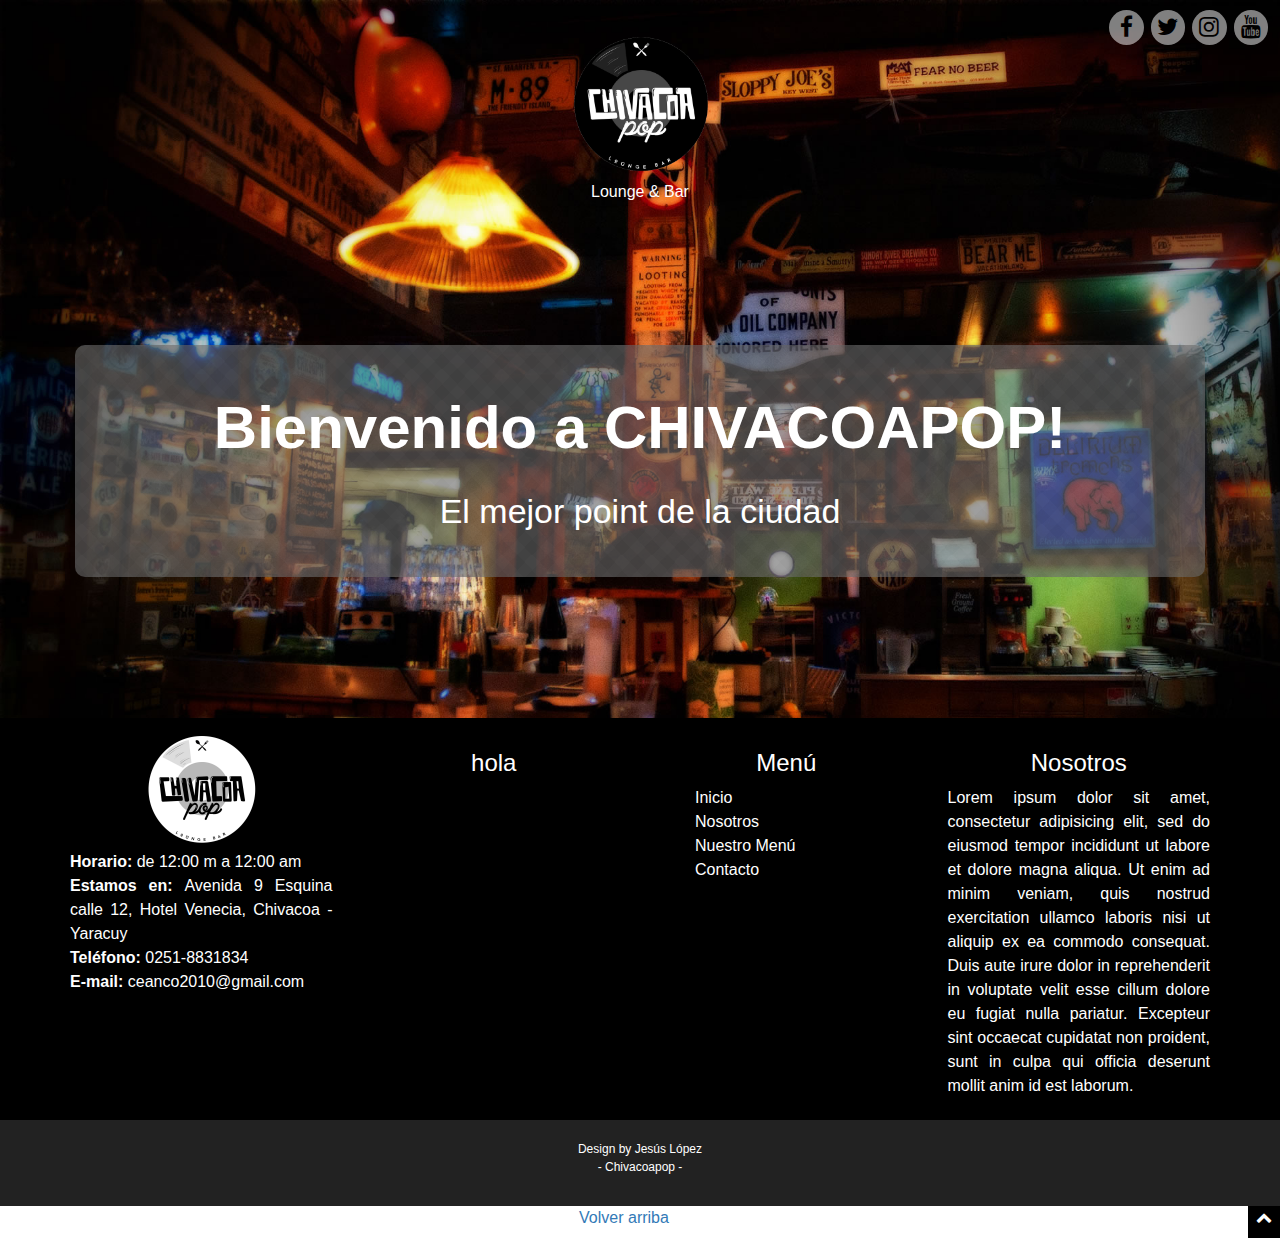
==== bebidas.html @ dc021433 "Se modifico el banner de los servicios, se coloco el span en el logo, los servicios en el footer, se" ====
<!DOCTYPE html>
<html>
	<head>
		<meta charset="utf-8">
		<meta name="description" content="Proyecto de la primera generación del 2014 del curso de diseño web online"/>
		<meta name="viewport" content="width=device-width, initial-scale=1">
		<meta name="msapplication-TileColor" content="#ffffff">
		<meta name="msapplication-TileImage" content="images/ms-icon-144x144.png">
		<meta name="theme-color" content="#ffffff">
		<title>Chivacoapop | Bebidas</title>
		<link rel="apple-touch-icon" sizes="57x57" href="images/apple-icon-57x57.png">
		<link rel="apple-touch-icon" sizes="60x60" href="images/apple-icon-60x60.png">
		<link rel="apple-touch-icon" sizes="72x72" href="images/apple-icon-72x72.png">
		<link rel="apple-touch-icon" sizes="76x76" href="images/apple-icon-76x76.png">
		<link rel="apple-touch-icon" sizes="114x114" href="images/apple-icon-114x114.png">
		<link rel="apple-touch-icon" sizes="120x120" href="images/apple-icon-120x120.png">
		<link rel="apple-touch-icon" sizes="144x144" href="images/apple-icon-144x144.png">
		<link rel="apple-touch-icon" sizes="152x152" href="images/apple-icon-152x152.png">
		<link rel="apple-touch-icon" sizes="180x180" href="images/apple-icon-180x180.png">
		<link rel="icon" type="image/png" sizes="192x192"  href="images/android-icon-192x192.png">
		<link rel="icon" type="image/png" sizes="32x32" href="images/favicon-32x32.png">
		<link rel="icon" type="image/png" sizes="96x96" href="images/favicon-96x96.png">
		<link rel="icon" type="image/png" sizes="16x16" href="images/favicon-16x16.png">
		<link rel="manifest" href="images/manifest.json">
		<link rel="stylesheet" href="css/normalize.min.css">
		<link rel="stylesheet" href="css/bootstrap/css/bootstrap.min.css">
		<link rel="stylesheet" href="css/bootstrap/css/bootstrap-theme.min.css">
		<link rel="stylesheet" href="css/style.css">
		<link rel="stylesheet" href="css/font-awesome/css/font-awesome.min.css">
	</head>
	<body id="page-top">
		<div>
			<div class="home-background">
				<header>
					<h1 class="text-center">
						<a href="">
							<img src="images/logo_modificado.png">
						</a>
					</h1>
					<span class="descripcion">Lounge & Bar</span>
					<!--<div class="menu-principal">
						<nav></nav>
					</div>-->
					<ul class="redes-sociales">
						<li>
							<a href="#">
								<i class="fa fa-facebook" aria-hidden="true"></i>
							</a>
						</li>
						<li>
							<a href="#">
								<i class="fa fa-twitter" aria-hidden="true"></i>
							</a>
						</li>
						<li>
							<a href="#">
								<i class="fa fa-instagram" aria-hidden="true"></i>
							</a>
						</li>
						<li>
							<a href="#">
								<i class="fa fa-youtube" aria-hidden="true"></i>
							</a>
						</li>
					</ul>
					<div class="slogan block">
						<h2>Bienvenido a CHIVACOAPOP!</h2>
						<p>El mejor point de la ciudad</p>
					</div>
				</header>
			</div>
			<footer>
				<div class="container text-center">
					<div class="row">
						<div class="col-md-3">
							<div class="logo-footer">
								<img src="images/logo_invertido.png">
							</div>
							<div class="ubicacion">
								<p><strong>Horario: </strong>de 12:00 m a 12:00 am</p>
								<P><strong>Estamos en: </strong> Avenida 9 Esquina calle 12, Hotel Venecia, Chivacoa - Yaracuy</P>
								<P><strong>Teléfono: </strong>0251-8831834</P>
								<P><strong>E-mail: </strong>ceanco2010@gmail.com</P>
							</div>
						</div>
						<div class="col-md-3">
							<h3>hola</h3>
						</div>
						<div class="col-md-3">
							<h3>Menú</h3>
							<ul>
								<li><a href="">Inicio</a></li>
								<li><a href="">Nosotros</a></li>
								<li><a href="">Nuestro Menú</a></li>
								<li><a href="">Contacto</a></li>
							</ul>
						</div>
						<div class="col-md-3">
							<h3>Nosotros</h3>
							<p>
								Lorem ipsum dolor sit amet, consectetur adipisicing elit, sed do eiusmod
								tempor incididunt ut labore et dolore magna aliqua. Ut enim ad minim veniam,
								quis nostrud exercitation ullamco laboris nisi ut aliquip ex ea commodo
								consequat. Duis aute irure dolor in reprehenderit in voluptate velit esse
								cillum dolore eu fugiat nulla pariatur. Excepteur sint occaecat cupidatat non
								proident, sunt in culpa qui officia deserunt mollit anim id est laborum.
							</p>
						</div>
					</div>
				</div>
			</footer>
			<div class="copyright text-center">
				<p>Design by Jesús López</p>
				<p>Chivacoapop</p>
			</div>
			<div class="center scroll-top page-scroll">
		        <a href="#page-top">
		            Volver arriba 
		        </a>
		        <a class="top-page hidden-xs hidden-md" href="#page-top">
		            <i class="fa fa-chevron-up"></i>
		        </a>
		    </div>
		</div>
		<script type="text/javascript" src="js/jquery-2.1.1.js"></script>
		<script type="text/javascript" src="css/bootstrap/js/bootstrap.min.js"></script>
	</body>
</html>
---- css/style.css ----
body{
	background: #FFF;
	font-family: "Arial";
	font-size: 16px;
	line-height: 1.5;
}

footer{
    background: #000;
    color: #FFF;
    padding: 12px;
}

footer a{
    color: #FFF;
    text-decoration: none;
}

footer a:hover{
    text-decoration: none;
}

footer p{
    text-align: justify;
}

footer ul{
    list-style: none;
}

footer ul li{
   text-align: left;
}

header {
    margin: 0 auto;
    padding: 30px 0 0;
    position: relative;
    width: 100%;
    z-index: 1000;
}

header img{
    height: 150px;
}

header h1{
    margin: 0 auto;
}

ul.redes-sociales{
	list-style: none;
}

.block {
    margin: 0 auto;
    max-width: 1130px;
    position: relative;
    width: 90%;
    z-index: 1;
}

.center{
	text-align: center !important; 
}

.copyright{
	background: #222222;
    color: #FFF;
    font-size: 12px;
    padding: 20px 0;
}

.copyright p:first-child{
    margin-bottom: 0;
}

.copyright p:last-child{
    margin-top: 0;
}

.copyright p:last-child:after{
    content: " -";
}

.copyright p:last-child:before{
    content: "- ";
}

.descripcion{
    color: #FFF;
    display: block;
    text-align: center;
}

.element-normal-bottom{
    margin-bottom: 72px!important;
}

.home-background{
	background: #333;
    background-attachment: fixed;
	background-image: url('../images/sunrise_background.jpg');
    background-size: cover;
    min-height: 200px;
    overflow: hidden;
}

.informacion{
    margin: 0 auto;
    overflow: hidden;
    z-index: 1;
}

/*.informacion h2{
    color: #868686;
    font-size: 34px;
    font-weight: 100;
    margin-bottom: 40px;
    text-align: center;
}

.informacion img{
    width: 100%;
}*/

.item{
    float: left;
    width: 50%;
}

.item img{
    width: 100%;
}

.logo-footer img{
    height: 120px;
}

.menu-principal{
    background: url('../images/bg_nav.png') top left repeat;
    margin-top: 20px;
    padding: 3px 0;
}

.redes-sociales{
    list-style: none;
    margin: 0;
    position: absolute;
    right: 10px;
    top: 10px;
}

.redes-sociales a{
	background: #FFF;
    border-radius: 100%;
    color: #000;
    display: inline-block;
    font-size: 23px;
    opacity: 0.5;
    text-align: center;
    width: 1.5em;
}

.redes-sociales a:hover{
	background: #FFF;
    opacity: 0.8;
}

.redes-sociales li{
	color: #6B6B6B;
    float: left;
    font-size: 14px;
    padding: 0 2px 0 5px;
}

.servicios{
    background-image: url('../images/bg_diamond.png');
    padding: 20px 0;
    text-align: center;
}

.slogan{
    background: url('../images/bg_slogan.png') top left repeat;
    -webkit-border-radius: 10px;
    -moz-border-radius: 10px;
    border-radius: 10px;
    color: #fff;
    margin: 11% auto 11%;
    padding: 30px;
    text-align: center;
}

.slogan h2 {
    font-size: 60px;
    font-weight: 900;
    margin-bottom: 25px;
}

.slogan p {
    font-size: 34px;
    font-weight: 100;
}

.testimonials-inner {
    border-top: 1px solid #EAEAEA;
    padding-bottom: 44px;
    position: relative;
}

.testimonials-author{
    color: #1A1A1A;
    font-size: 20px;
    font-weight: 700;
    margin-bottom: .46em;
    text-transform: uppercase;
}

.testimonials-inner img{
    height: 150px;
    margin-bottom: 20px;
    margin-top: -74px;
}

.testimonials-inner h2{
    margin-bottom: 20px;
}

.testimonials-text {
    margin-bottom: 34px;
}

.testimonials-text p {
    color: #3C3F41;
    font-family: "kepler-std",serif;
    font-size: 24px;
    font-style: italic;
    font-weight: 300;
    letter-spacing: .25px;
    line-height: 33px;
    margin-bottom: .8em;
}

.top-page{
	background: #000;
	color: #FFF;
	float: right;
	height: 2em;
	opacity: 1;
	width: 2em;
}

.top-page:hover{
	color: #FFF;
}

.ubicacion p{
    margin-bottom: 0;
    margin-top: 0;
}
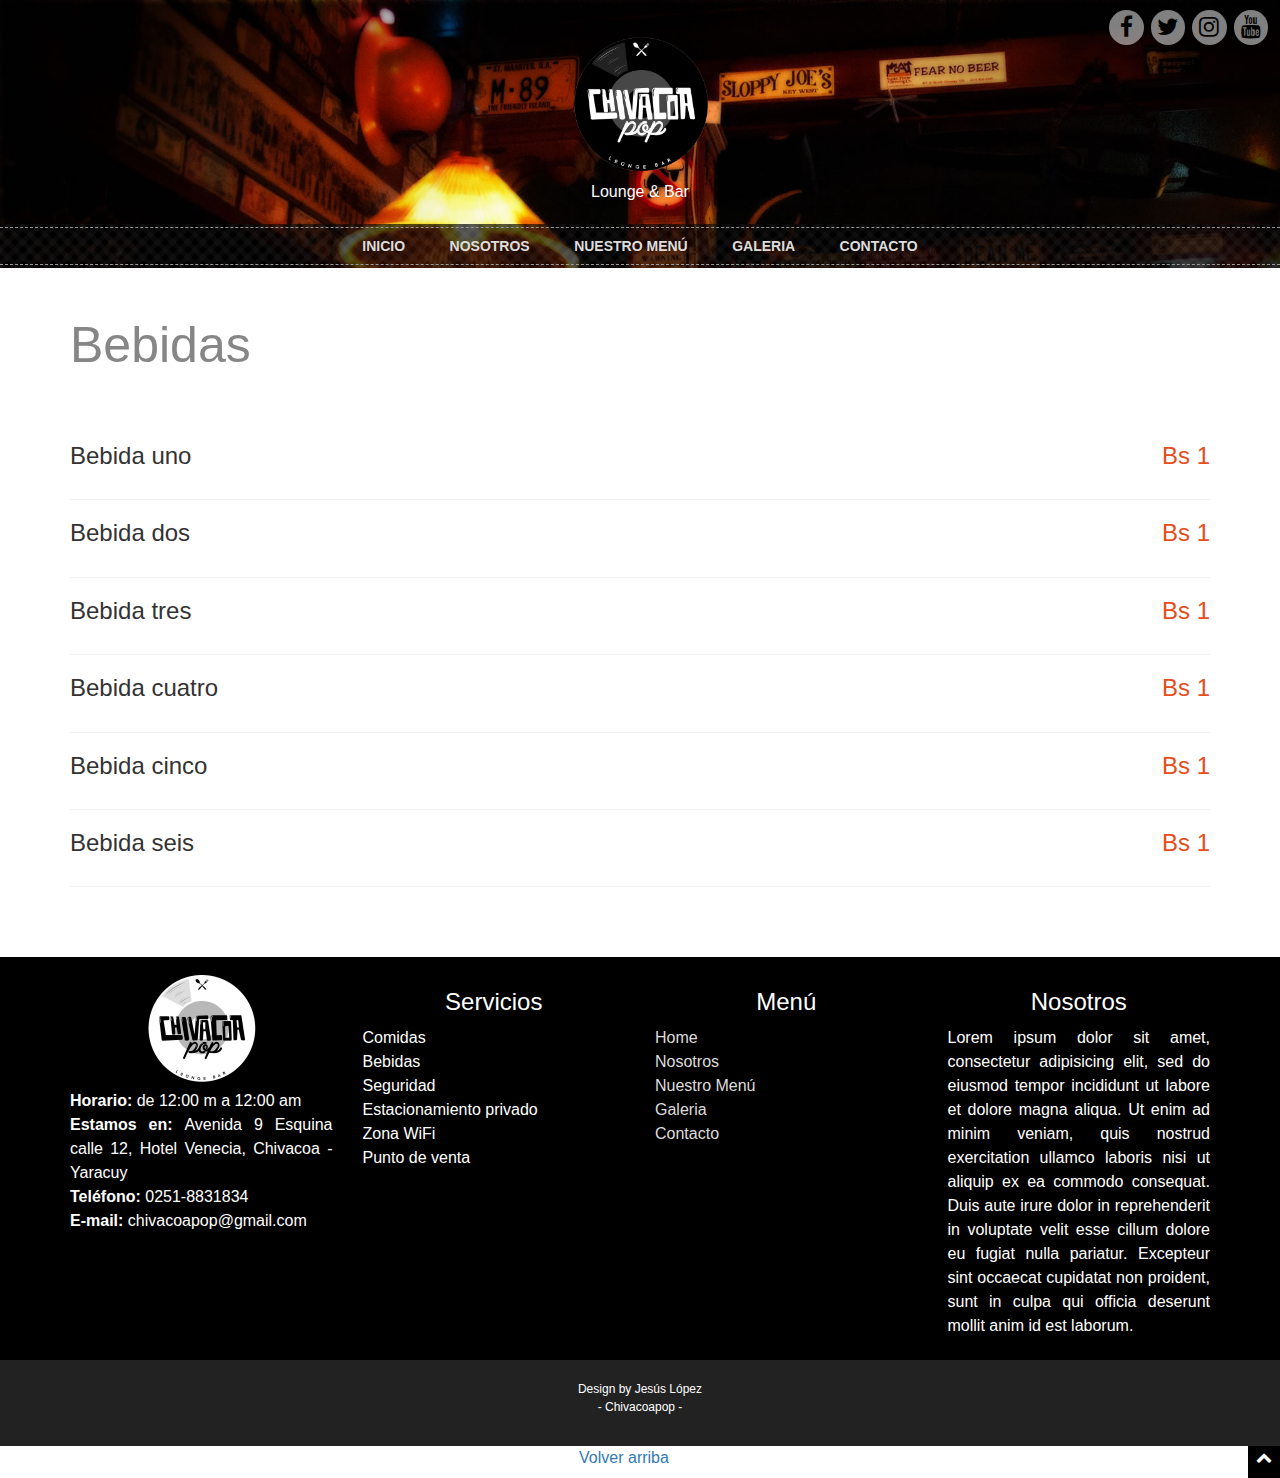
==== commit 254ad9d9: "menu footer" ====
--- a/bebidas.html
+++ b/bebidas.html
@@ -33,15 +33,31 @@
 			<div class="home-background">
 				<header>
 					<h1 class="text-center">
-						<a href="">
-							<img src="images/logo_modificado.png">
+						<a href="index.html" title="Chivacoapop">
+							<img src="images/logo_modificado.png" alt="Chivacoapop">
 						</a>
 					</h1>
 					<span class="descripcion">Lounge & Bar</span>
-					<!--<div class="menu-principal">
-						<nav></nav>
-					</div>-->
-					<ul class="redes-sociales">
+					<div class="menu-principal hidden-xs">
+						<nav>
+							<ul>
+								<li><a href="index.html">Inicio</a></li>
+								<li><a href="nosotros.html">Nosotros</a></li>
+								<li>
+									<a href="#">Nuestro menú</a>
+									<ul class="sub-menu">
+										<li><a href="hamburguesas.html">Hamburguesas</a></li>
+										<li><a href="pastas.html">Pastas</a></li>
+										<li><a href="postres.html">Postres</a></li>
+										<li><a href="bebidas.html">Bebidas</a></li>
+									</ul>
+								</li>
+								<li><a href="galeria.html">Galeria</a></li>
+								<li><a href="contacto.html">Contacto</a></li>
+							</ul>
+						</nav>
+					</div>
+					<ul class="redes-sociales hidden-xs">
 						<li>
 							<a href="#">
 								<i class="fa fa-facebook" aria-hidden="true"></i>
@@ -63,12 +79,43 @@
 							</a>
 						</li>
 					</ul>
-					<div class="slogan block">
-						<h2>Bienvenido a CHIVACOAPOP!</h2>
-						<p>El mejor point de la ciudad</p>
-					</div>
 				</header>
 			</div>
+			<section class="main">
+				<div class="container">
+					<div class="row">
+						<div class="col-md-12">
+							<h2 class="titulo">Bebidas</h2>
+						</div>
+					</div>
+					<div class="productos">
+						<div class="row">
+							<div class="col-md-12">
+								<ul>
+									<li class="item-producto">
+										<h3>Bebida uno <span class="item-precio">Bs 1</span></h3>
+									</li>
+									<li class="item-producto">
+										<h3>Bebida dos <span class="item-precio">Bs 1</span></h3>
+									</li>
+									<li class="item-producto">
+										<h3>Bebida tres <span class="item-precio">Bs 1</span></h3>
+									</li>
+									<li class="item-producto">
+										<h3>Bebida cuatro <span class="item-precio">Bs 1</span></h3>
+									</li>
+									<li class="item-producto">
+										<h3>Bebida cinco <span class="item-precio">Bs 1</span></h3>
+									</li>
+									<li class="item-producto">
+										<h3>Bebida seis <span class="item-precio">Bs 1</span></h3>
+									</li>
+								</ul>
+							</div>
+						</div>
+					</div>
+				</div>
+			</section>
 			<footer>
 				<div class="container text-center">
 					<div class="row">
@@ -80,19 +127,50 @@
 								<p><strong>Horario: </strong>de 12:00 m a 12:00 am</p>
 								<P><strong>Estamos en: </strong> Avenida 9 Esquina calle 12, Hotel Venecia, Chivacoa - Yaracuy</P>
 								<P><strong>Teléfono: </strong>0251-8831834</P>
-								<P><strong>E-mail: </strong>ceanco2010@gmail.com</P>
-							</div>
-						</div>
-						<div class="col-md-3">
-							<h3>hola</h3>
+								<P><strong>E-mail: </strong>chivacoapop@gmail.com</P>
+							</div>
+							<div class="footer-sociales visible-xs">
+								<span class="sociales">
+									<a href="#">
+										<i class="fa fa-facebook" aria-hidden="true"></i>
+									</a>
+								</span>
+								<span class="sociales">
+									<a href="#">
+										<i class="fa fa-twitter" aria-hidden="true"></i>
+									</a>
+								</span>
+								<span class="sociales">
+									<a href="#">
+										<i class="fa fa-google" aria-hidden="true"></i>
+									</a>
+								</span>
+								<span class="sociales">
+									<a href="#">
+										<i class="fa fa-instagram" aria-hidden="true"></i>
+									</a>
+								</span>
+							</div>
+						</div>
+						<div class="col-md-3">
+							<h3>Servicios</h3>
+							<ul>
+								<li>Comidas</li>
+								<li>Bebidas</li>
+								<li>Seguridad</li>
+								<li>Estacionamiento privado</li>
+								<li>Zona WiFi</li>
+								<li>Punto de venta</li>
+							</ul>
 						</div>
 						<div class="col-md-3">
 							<h3>Menú</h3>
 							<ul>
-								<li><a href="">Inicio</a></li>
-								<li><a href="">Nosotros</a></li>
-								<li><a href="">Nuestro Menú</a></li>
-								<li><a href="">Contacto</a></li>
+								<li><a href="index.html">Home</a></li>
+								<li><a href="nosotros.html">Nosotros</a></li>
+								<li><a href="menu.html">Nuestro Menú</a></li>
+								<li><a href="galeria.html">Galeria</a></li>
+								<li><a href="contacto.html">Contacto</a></li>
 							</ul>
 						</div>
 						<div class="col-md-3">
--- a/css/style.css
+++ b/css/style.css
@@ -1,3 +1,7 @@
+a{
+    text-decoration: none !important;
+}
+
 body{
 	background: #FFF;
 	font-family: "Arial";
@@ -12,11 +16,12 @@
 }
 
 footer a{
+    color: #DDD;
+    text-decoration: none;
+}
+
+footer a:hover{
     color: #FFF;
-    text-decoration: none;
-}
-
-footer a:hover{
     text-decoration: none;
 }
 
@@ -48,8 +53,81 @@
     margin: 0 auto;
 }
 
+li:hover > ul{
+    display: block;
+}
+
+nav {
+    border-bottom: 1px dashed #999;
+    border-top: 1px dashed #999;
+    line-height: 36px;
+    margin: 0 auto;
+    padding: 0;
+    text-align: center;
+}
+
+nav ul li {
+    display: inline-block;
+    font-size: 14px;
+    font-weight: 700;
+    padding: 0 15px;
+    text-transform: uppercase;
+    transition: none;
+}
+
+nav ul li a {
+    color: #DDD;
+    padding: 21px 5px;
+    transition: none;
+}
+
+nav ul li a:hover{
+    color: #FFF;
+}
+
+ul{
+    list-style: none;
+    margin: 0;
+    padding: 0;
+}
+
 ul.redes-sociales{
 	list-style: none;
+}
+
+ul.sub-menu {
+    background: url('../images/bg_nav.png') top left repeat;
+    display: none;
+    margin-top: 4px;
+    margin-left: -15px;
+    padding: 0;
+    position: absolute;
+    text-align: left;
+    width: 250px;
+    z-index: 999;
+}
+
+ul.sub-menu li {
+    display: block;
+    font-weight: 400;
+    line-height: 26px;
+    margin: 0;
+    padding: 0;
+    text-transform: upppercase;
+}
+
+ul.sub-menu li a {
+    color: #DDD !important;
+    display: block;
+    font-size: 14px;
+    font-weight: 600;
+    padding: 10px 10px;
+    text-shadow: none;
+}
+
+ul.sub-menu li a:hover {
+    background: #333;
+    color: #FFF !important;
 }
 
 .block {
@@ -93,8 +171,21 @@
     text-align: center;
 }
 
+.descripcion-equipo{
+    font-size: 18px;
+    text-align: center;
+}
+
+.element-div-bottom{
+    margin-bottom: 40px!important;
+}
+
 .element-normal-bottom{
     margin-bottom: 72px!important;
+}
+
+.equipo img{
+    width: 100%;
 }
 
 .home-background{
@@ -103,6 +194,9 @@
 	background-image: url('../images/sunrise_background.jpg');
     background-size: cover;
     min-height: 200px;
+}
+
+.element-overflow-hidden{
     overflow: hidden;
 }
 
@@ -112,18 +206,6 @@
     z-index: 1;
 }
 
-/*.informacion h2{
-    color: #868686;
-    font-size: 34px;
-    font-weight: 100;
-    margin-bottom: 40px;
-    text-align: center;
-}
-
-.informacion img{
-    width: 100%;
-}*/
-
 .item{
     float: left;
     width: 50%;
@@ -133,14 +215,57 @@
     width: 100%;
 }
 
+.item-precio{
+    color: #E54D1B;
+    float: right;
+}
+
+.item-producto{
+    border-bottom: 1px solid #F0F0F0;
+    font-size: 22px;
+    font-weight: 100;
+    margin-bottom: 20px;
+    padding-bottom: 20px;
+}
+
+.item-producto p{
+    color: #666666;
+    font-size: 14px;
+}
+
+.lista-servicios li{
+    font-size: 20px;
+}
+
 .logo-footer img{
     height: 120px;
+}
+
+.main{
+    margin: 0 auto;
+    padding: 50px 20px;
 }
 
 .menu-principal{
     background: url('../images/bg_nav.png') top left repeat;
     margin-top: 20px;
     padding: 3px 0;
+}
+
+.point img{
+    height: 250px;
+    margin-bottom: 20px;
+    width: 100%;
+}
+
+.productos ul{
+    list-style: none;
+}
+
+
+.p1{
+    font-size: 20px;
+    margin-top: 30px;
 }
 
 .redes-sociales{
@@ -182,13 +307,13 @@
 
 .slogan{
     background: url('../images/bg_slogan.png') top left repeat;
+    border-radius: 10px;
+    color: #FFF;
+    margin: 7% auto 11%;
+    padding: 30px;
+    text-align: center;
     -webkit-border-radius: 10px;
     -moz-border-radius: 10px;
-    border-radius: 10px;
-    color: #fff;
-    margin: 11% auto 11%;
-    padding: 30px;
-    text-align: center;
 }
 
 .slogan h2 {
@@ -241,6 +366,42 @@
     margin-bottom: .8em;
 }
 
+.thumb{
+    float: left;
+    margin-right: 20px;
+    min-height: 100px;
+    padding: 0;
+    position: relative;
+    width: 60px;
+}
+
+.thumb img {
+    border-radius: 3px;
+    height: auto;
+    width: 100%;
+    -webkit-border-radius: 3px;
+    -moz-border-radius: 3px;
+}
+
+.titulo{
+    color: #868686;
+    font-size: 50px;
+    font-weight: 100;
+    margin: 0 auto 50px;
+    text-align: left;
+}
+
+.titulo-nosotros{
+    font-size: 35px;
+    font-weight: 200 !important;
+    text-align: center;
+    margin-bottom: 40px;
+}
+
+.titulo-nosotros span{
+    color: #868686;
+}
+
 .top-page{
 	background: #000;
 	color: #FFF;
@@ -257,4 +418,290 @@
 .ubicacion p{
     margin-bottom: 0;
     margin-top: 0;
-}+}
+
+#btnEnviar {
+    background: #000;
+    border-radius: 0px;
+    color: #FFF;
+    font-size: 18px;
+    padding: 12px;
+    width: 110px;
+}
+
+#btnEnviar:hover{
+    background: #FFF;
+    border: 1px solid #000;
+    color: #000;
+}
+
+.galeria{
+    overflow: hidden;
+}
+
+.item-galeria{
+    float: left;
+    margin-top: 10px;   
+    padding: 10px;
+    text-align: center;
+    width: 20%;
+}
+
+.item-galeria img{
+    border: 1px solid #F0F0F0;
+    border-radius: 3px;
+    height: 200px;
+    width: 100%;
+}
+/*********************************************************** GALERIA ******************************************************************/
+div.pp_default .pp_top,div.pp_default .pp_top .pp_middle,div.pp_default .pp_top .pp_left,
+div.pp_default .pp_top .pp_right,div.pp_default .pp_bottom,div.pp_default .pp_bottom .pp_left,
+div.pp_default .pp_bottom .pp_middle,div.pp_default .pp_bottom .pp_right{height:13px}
+div.light_square .pp_expand{background:url(../images/prettyPhoto/light_square/sprite.png) -31px -26px no-repeat;cursor:pointer}
+div.light_square .pp_expand:hover{background:url(../images/prettyPhoto/light_square/sprite.png) -31px -47px no-repeat;cursor:pointer}
+div.light_square .pp_contract{background:url(../images/prettyPhoto/light_square/sprite.png) 0 -26px no-repeat;cursor:pointer}
+div.light_square .pp_contract:hover{background:url(../images/prettyPhoto/light_square/sprite.png) 0 -47px no-repeat;cursor:pointer}
+div.light_square .pp_close{width:75px;height:22px;background:url(../images/prettyPhoto/light_square/sprite.png) -1px -1px no-repeat;cursor:pointer}
+div.light_square .pp_nav .pp_play{background:url(../images/prettyPhoto/light_square/sprite.png) -1px -100px no-repeat;height:15px;width:14px}
+div.light_square .pp_nav .pp_pause{background:url(../images/prettyPhoto/light_square/sprite.png) -24px -100px no-repeat;height:15px;width:14px}
+div.light_square .pp_arrow_previous{background:url(../images/prettyPhoto/light_square/sprite.png) 0 -71px no-repeat}
+div.light_square .pp_arrow_next{background:url(../images/prettyPhoto/light_square/sprite.png) -22px -71px no-repeat}
+div.light_square .pp_next:hover{background:url(../images/prettyPhoto/light_square/btnNext.png) center right no-repeat;cursor:pointer}
+div.light_square .pp_previous:hover{background:url(../images/prettyPhoto/light_square/btnPrevious.png) center left no-repeat;cursor:pointer}
+div.pp_pic_holder a:focus{outline:none}
+div.pp_overlay{background:#000;display:none;left:0;position:absolute;top:0;width:100%;z-index:9500}
+div.pp_pic_holder{display:none;position:absolute;width:100px;z-index:10000}
+.pp_content{height:40px;min-width:40px}
+* html .pp_content{width:40px}
+.pp_content_container{position:relative;text-align:left;width:100%}
+.pp_content_container .pp_left{padding-left:20px}
+.pp_content_container .pp_right{padding-right:20px}
+.pp_content_container .pp_details{float:left;margin:10px 0 2px}
+.pp_description{display:none;margin:0}
+.pp_social{float:left;margin:0}
+.pp_social .facebook{float:left;margin-left:5px;width:55px;overflow:hidden}
+.pp_social .twitter{float:left}
+.pp_nav{clear:right;float:left;margin:3px 10px 0 0}
+.pp_nav p{float:left;white-space:nowrap;margin:2px 4px}
+.pp_nav .pp_play,.pp_nav .pp_pause{float:left;margin-right:4px;text-indent:-10000px}
+a.pp_arrow_previous,a.pp_arrow_next{display:block;float:left;height:15px;margin-top:3px;overflow:hidden;text-indent:-10000px;width:14px}
+.pp_hoverContainer{position:absolute;top:0;width:100%;z-index:2000}
+.pp_gallery{display:none;left:50%;margin-top:-50px;position:absolute;z-index:10000}
+.pp_gallery div{float:left;overflow:hidden;position:relative}
+.pp_gallery ul{float:left;height:35px;position:relative;white-space:nowrap;margin:0 0 0 5px;padding:0}
+.pp_gallery ul a{border:1px rgba(0,0,0,0.5) solid;display:block;float:left;height:33px;overflow:hidden}
+.pp_gallery ul a img{border:0}
+.pp_gallery li{display:block;float:left;margin:0 5px 0 0;padding:0}
+.pp_gallery li.default a{background:url(../images/prettyPhoto/facebook/default_thumbnail.gif) 0 0 no-repeat;display:block;height:33px;width:50px}
+.pp_gallery .pp_arrow_previous,.pp_gallery .pp_arrow_next{margin-top:7px!important}
+a.pp_next{background:url(../images/prettyPhoto/light_square/btnNext.png) 10000px 10000px no-repeat;display:block;float:right;height:100%;text-indent:-10000px;width:49%}
+a.pp_previous{background:url(../images/prettyPhoto/light_square/btnNext.png) 10000px 10000px no-repeat;display:block;float:left;height:100%;text-indent:-10000px;width:49%}
+a.pp_expand,a.pp_contract{cursor:pointer;display:none;height:20px;position:absolute;right:30px;text-indent:-10000px;top:10px;width:20px;z-index:20000}
+a.pp_close{position:absolute;right:0;top:0;display:block;line-height:22px;text-indent:-10000px}
+.pp_loaderIcon{display:block;height:24px;left:50%;position:absolute;top:50%;width:24px;margin:-12px 0 0 -12px}
+#pp_full_res{line-height:1!important}
+#pp_full_res .pp_inline{text-align:left}
+#pp_full_res .pp_inline p{margin:0 0 15px}
+div.ppt{color:#fff;display:none;font-size:17px;z-index:9999;margin:0 0 5px 15px}
+div.pp_default .pp_content,div.light_rounded .pp_content{background-color:#fff}
+div.pp_default #pp_full_res .pp_inline,div.light_rounded .pp_content .ppt,div.light_rounded #pp_full_res .pp_inline,div.light_square .pp_content .ppt,div.light_square #pp_full_res .pp_inline,div.facebook .pp_content .ppt,div.facebook #pp_full_res .pp_inline{color:#000}
+div.pp_default .pp_gallery ul li a:hover,div.pp_default .pp_gallery ul li.selected a,.pp_gallery ul a:hover,.pp_gallery li.selected a{border-color:#fff}
+div.pp_default .pp_details,div.light_rounded .pp_details,div.dark_rounded .pp_details,div.dark_square .pp_details,div.light_square .pp_details,div.facebook .pp_details{position:relative}
+div.light_rounded .pp_top .pp_middle,div.light_rounded .pp_content_container .pp_left,div.light_rounded .pp_content_container .pp_right,div.light_rounded .pp_bottom .pp_middle,div.light_square .pp_left,div.light_square .pp_middle,div.light_square .pp_right,div.light_square .pp_content,div.facebook .pp_content{background:#fff}
+div.light_rounded .pp_description,div.light_square .pp_description{margin-right:85px}
+div.light_rounded .pp_gallery a.pp_arrow_previous,div.light_rounded .pp_gallery a.pp_arrow_next,div.dark_rounded .pp_gallery a.pp_arrow_previous,div.dark_rounded .pp_gallery a.pp_arrow_next,div.dark_square .pp_gallery a.pp_arrow_previous,div.dark_square .pp_gallery a.pp_arrow_next,div.light_square .pp_gallery a.pp_arrow_previous,div.light_square .pp_gallery a.pp_arrow_next{margin-top:12px!important}
+div.light_rounded .pp_arrow_previous.disabled,div.dark_rounded .pp_arrow_previous.disabled,div.dark_square .pp_arrow_previous.disabled,div.light_square .pp_arrow_previous.disabled{background-position:0 -87px;cursor:default}
+div.light_rounded .pp_arrow_next.disabled,div.dark_rounded .pp_arrow_next.disabled,div.dark_square .pp_arrow_next.disabled,div.light_square .pp_arrow_next.disabled{background-position:-22px -87px;cursor:default}
+div.light_rounded .pp_loaderIcon,div.light_square .pp_loaderIcon{background:url(../images/prettyPhoto/light_square/loader.gif) center center no-repeat}
+div.dark_rounded .pp_top .pp_middle,div.dark_rounded .pp_content,div.dark_rounded .pp_bottom .pp_middle{background:url(../images/prettyPhoto/dark_rounded/contentPattern.png) top left repeat}
+div.dark_rounded .currentTextHolder,div.dark_square .currentTextHolder{color:#c4c4c4}
+div.dark_rounded #pp_full_res .pp_inline,div.dark_square #pp_full_res .pp_inline{color:#fff}
+.pp_top,.pp_bottom{height:20px;position:relative}
+* html .pp_top,* html .pp_bottom{padding:0 20px}
+.pp_top .pp_left,.pp_bottom .pp_left{height:20px;left:0;position:absolute;width:20px}
+.pp_top .pp_middle,.pp_bottom .pp_middle{height:20px;left:20px;position:absolute;right:20px}
+* html .pp_top .pp_middle,* html .pp_bottom .pp_middle{left:0;position:static}
+.pp_top .pp_right,.pp_bottom .pp_right{height:20px;left:auto;position:absolute;right:0;top:0;width:20px}
+.pp_fade,.pp_gallery li.default a img{display:none}
+/*********************************************************** GALERIA ******************************************************************/
+@media (width: 240px){
+    .slogan{
+        padding: 20px;
+    }
+}
+
+@media (width: 320px){}
+
+@media (max-width: 414px) {
+    header img{
+        height: 150px;
+    }
+
+    .footer-sociales{
+        margin-top: 10px;
+    }
+
+    .footer-sociales span{
+        padding: 0 2px 0 5px;
+    }
+
+    .footer-sociales a{
+        background: #DDD;
+        border-radius: 100%;
+        color: #000;
+        display: inline-block;
+        font-size: 30px;
+        width: 1.5em;
+    }
+
+    .footer-sociales a:hover{
+        background: #FFF;
+        color: #000;
+    }
+
+    .item{
+        width: 100%;
+    }
+
+    .item-galeria{
+        width: 100%;
+    }
+
+    .lista-servicios{
+        margin-bottom: 20px;
+    }
+
+    .redes-sociales{
+        visibility: hidden;
+    }
+
+    .slogan{
+        padding: 20px;
+    }
+    
+    .slogan h2{
+        font-size: 27px;
+    }
+
+    .slogan p{
+        font-size: 24px;
+    }
+
+    .titulo{
+        font-size: 39px;
+    }
+}
+
+@media (width: 568px) and (orientation: landscape){
+    
+    .footer-sociales{
+        margin-top: 10px;
+    }
+
+    .footer-sociales span{
+        padding: 0 2px 0 5px;
+    }
+
+    .footer-sociales a{
+        background: #DDD;
+        border-radius: 100%;
+        color: #000;
+        display: inline-block;
+        font-size: 30px;
+        width: 1.5em;
+    }
+
+    .footer-sociales a:hover{
+        background: #FFF;
+        color: #000;
+    }
+
+    .item-galeria{
+        width: 50%;
+    }
+
+    .point img{
+        height: auto;
+    }
+
+    .slogan h2{
+        font-size: 53px;
+    }
+
+}
+
+@media (width: 667px) and (orientation: landscape){
+    .footer-sociales{
+        margin-top: 10px;
+    }
+
+    .footer-sociales span{
+        padding: 0 2px 0 5px;
+    }
+
+    .footer-sociales a{
+        background: #DDD;
+        border-radius: 100%;
+        color: #000;
+        display: inline-block;
+        font-size: 30px;
+        width: 1.5em;
+    }
+
+    .footer-sociales a:hover{
+        background: #FFF;
+        color: #000;
+    }
+
+    .item-galeria{
+        width: 50%;
+    }
+
+    .point img{
+        height: auto;
+    }
+}
+
+@media (width: 736px) and (orientation: landscape){
+    .footer-sociales{
+        margin-top: 10px;
+    }
+
+    .footer-sociales span{
+        padding: 0 2px 0 5px;
+    }
+
+    .footer-sociales a{
+        background: #DDD;
+        border-radius: 100%;
+        color: #000;
+        display: inline-block;
+        font-size: 30px;
+        width: 1.5em;
+    }
+
+    .footer-sociales a:hover{
+        background: #FFF;
+        color: #000;
+    }
+
+    .item-galeria{
+        width: 50%;
+    }
+    
+    .point img{
+        height: auto;
+    }
+}
+
+@media (width: 600px) and (orientation: landscape){
+
+    .slogan h2{
+        font-size: 50px;
+    }
+
+}
+
+@media (width: 768px){}
+
+@media (min-width: 1024px){}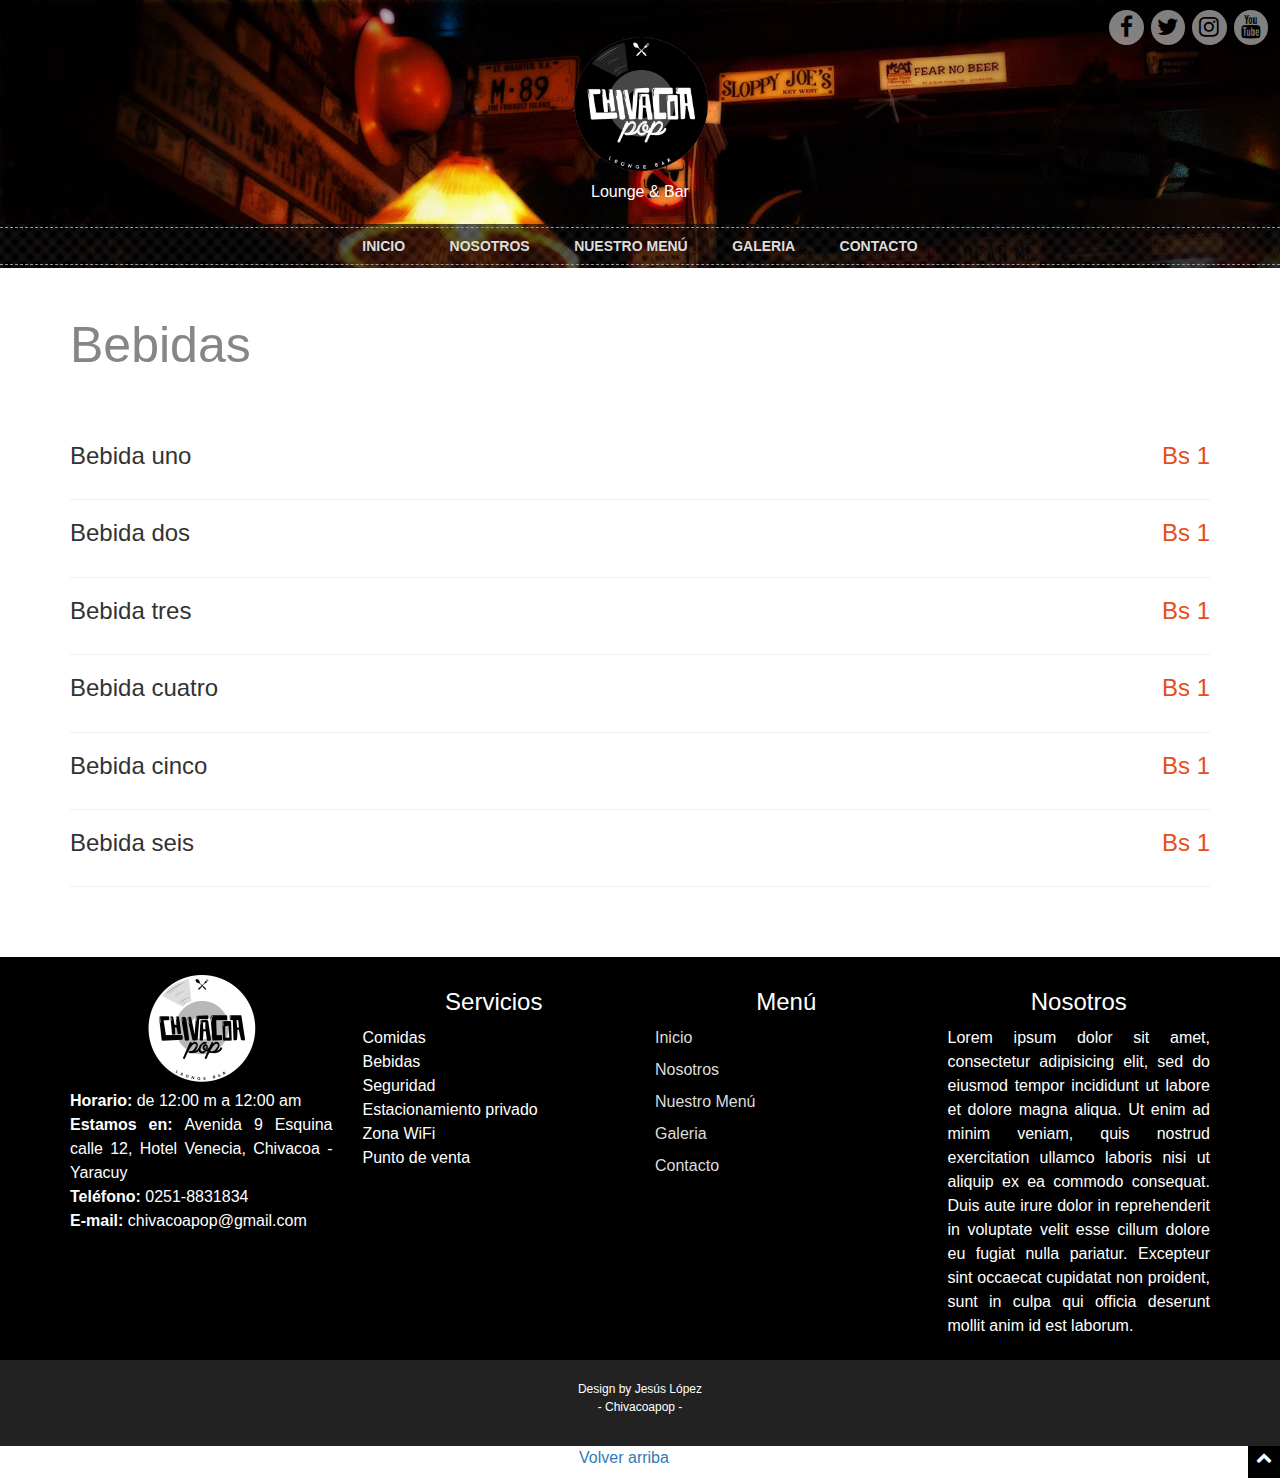
==== commit 3b21c248: "Se coloco el menu responsive color negro" ====
--- a/bebidas.html
+++ b/bebidas.html
@@ -30,6 +30,37 @@
 	</head>
 	<body id="page-top">
 		<div>
+			<nav class="navbar navbar-inverse visible-xs">
+  				<div class="container-fluid">
+				    <!-- Brand and toggle get grouped for better mobile display -->
+				    <div class="navbar-header">
+					    <button type="button" class="navbar-toggle collapsed" data-toggle="collapse" data-target="#bs-example-navbar-collapse-1" aria-expanded="false">
+					        <span class="sr-only">Toggle navigation</span>
+					        <span class="icon-bar"></span>
+					        <span class="icon-bar"></span>
+					        <span class="icon-bar"></span>
+					    </button>
+					</div>
+					<!-- Collect the nav links, forms, and other content for toggling -->
+					<div class="collapse navbar-collapse" id="bs-example-navbar-collapse-1">
+				      	<ul class="nav navbar-nav">
+					        <li class="active"><a href="index.html">Inicio <span class="sr-only">(current)</span></a></li>
+					        <li><a href="nosotros.html">Nosotros</a></li>
+					        <li class="dropdown">
+					          	<a href="#" class="dropdown-toggle" data-toggle="dropdown" role="button" aria-haspopup="true" aria-expanded="false">Nuestro menú <span class="caret"></span></a>
+						        <ul class="dropdown-menu">
+						        	<li><a href="hamburguesas.html">Hamburguesas</a></li>
+						            <li><a href="pastas.html">Pastas</a></li>
+						            <li><a href="postres.html">Postres</a></li>
+						            <li><a href="bebidas.html">Bebidas</a></li>
+						        </ul>
+					        </li>
+					        <li><a href="galeria.html">Galeria</a></li>
+					        <li><a href="contacto.html">Contacto</a></li>
+				      	</ul>
+	    			</div><!-- /.navbar-collapse -->
+	  			</div><!-- /.container-fluid -->
+			</nav>
 			<div class="home-background">
 				<header>
 					<h1 class="text-center">
@@ -163,10 +194,10 @@
 								<li>Punto de venta</li>
 							</ul>
 						</div>
-						<div class="col-md-3">
+						<div class="col-md-3 item-footer">
 							<h3>Menú</h3>
 							<ul>
-								<li><a href="index.html">Home</a></li>
+								<li><a href="index.html">Inicio</a></li>
 								<li><a href="nosotros.html">Nosotros</a></li>
 								<li><a href="menu.html">Nuestro Menú</a></li>
 								<li><a href="galeria.html">Galeria</a></li>
--- a/css/style.css
+++ b/css/style.css
@@ -439,6 +439,10 @@
     overflow: hidden;
 }
 
+.item-footer ul li{
+    margin-bottom: 8px;
+}
+
 .item-galeria{
     float: left;
     margin-top: 10px;   
@@ -452,6 +456,14 @@
     border-radius: 3px;
     height: 200px;
     width: 100%;
+}
+
+.navbar{
+    margin-bottom: 0 !important;
+}
+
+.navbar-inverse {
+    border-radius: 0 !important;
 }
 /*********************************************************** GALERIA ******************************************************************/
 div.pp_default .pp_top,div.pp_default .pp_top .pp_middle,div.pp_default .pp_top .pp_left,
@@ -525,16 +537,45 @@
 .pp_fade,.pp_gallery li.default a img{display:none}
 /*********************************************************** GALERIA ******************************************************************/
 @media (width: 240px){
+    .footer-sociales a {
+        font-size: 22px;
+    }
+
     .slogan{
         padding: 20px;
     }
-}
-
-@media (width: 320px){}
+
+    .slogan h2{
+        font-size: 20px;
+    }
+
+    .slogan p{
+        font-size: 20px;
+    }
+
+    .titulo-nosotros{
+        font-size: 20px;
+    }
+}
+
+@media (width: 320px){
+
+    .titulo-nosotros{
+        font-size: 20px;
+    }
+}
 
 @media (max-width: 414px) {
     header img{
         height: 150px;
+    }
+
+    nav{
+        text-align: left !important;
+    }
+    
+    nav ul li {
+        display: block;
     }
 
     .footer-sociales{
@@ -578,7 +619,7 @@
     .slogan{
         padding: 20px;
     }
-    
+
     .slogan h2{
         font-size: 27px;
     }
@@ -589,6 +630,10 @@
 
     .titulo{
         font-size: 39px;
+    }
+
+    .titulo-nosotros{
+        font-size: 26px;
     }
 }
 
